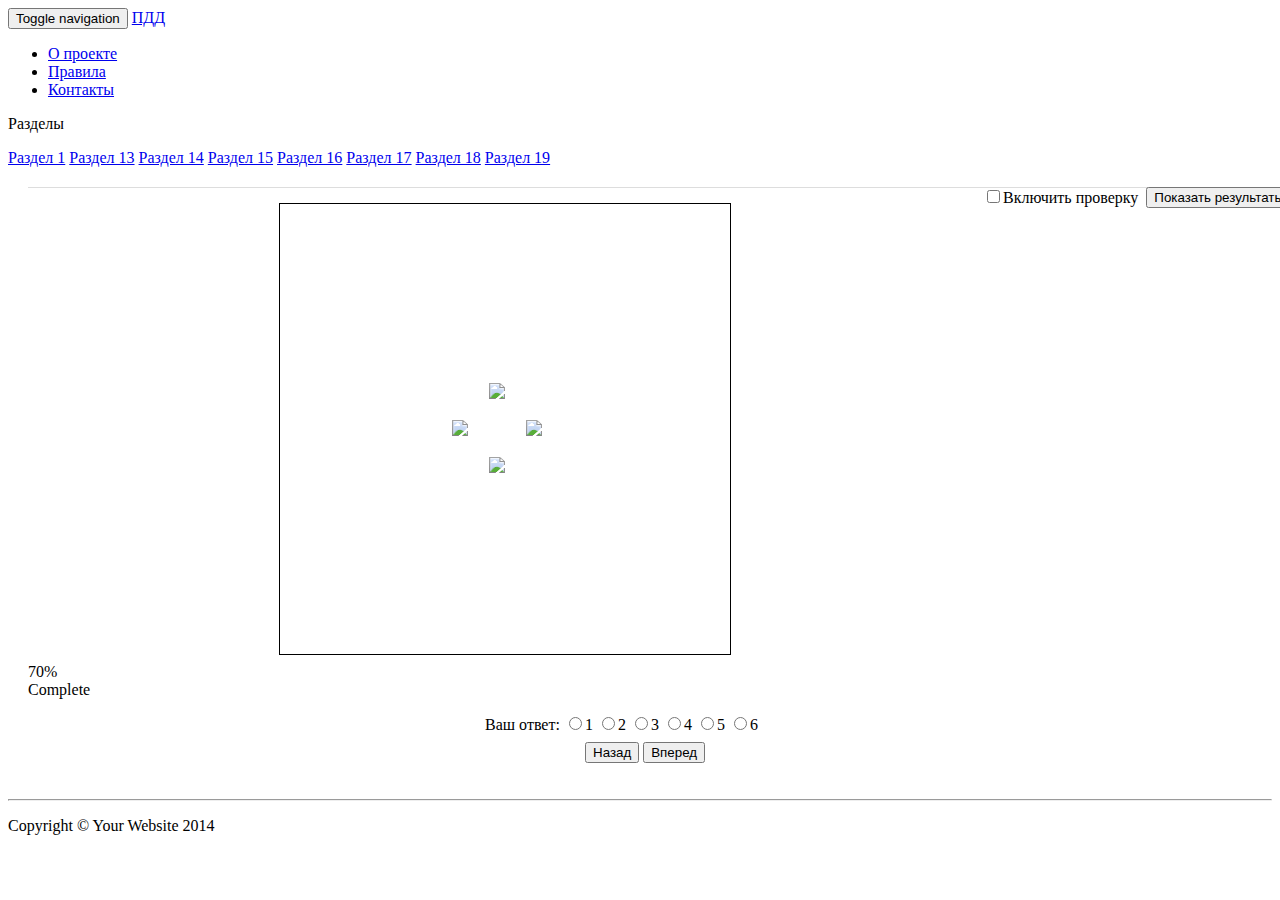
==== mobile.html @ 1a7f289c "mobile" ====
﻿<!DOCTYPE html>
<html>

<head>
    <meta charset="utf-8">
    <meta http-equiv="X-UA-Compatible" content="IE=edge">
    <meta name="viewport" content="width=device-width, initial-scale=1">
    <meta name="description" content="">
    <meta name="author" content="">

    <title>Правила дорожного движения РК 2016</title>

    <!-- Bootstrap Core CSS -->
    <link href="css/bootstrap.min.css" rel="stylesheet">

    <!-- Custom CSS -->
    <link href="css/shop-item.css" rel="stylesheet">
    <link href="css/style-mobile.css" rel="stylesheet">

    <!-- HTML5 Shim and Respond.js IE8 support of HTML5 elements and media queries -->
    <!-- WARNING: Respond.js doesn't work if you view the page via file:// -->
    <!--[if lt IE 9]>
        <script src="https://oss.maxcdn.com/libs/html5shiv/3.7.0/html5shiv.js"></script>
        <script src="https://oss.maxcdn.com/libs/respond.js/1.4.2/respond.min.js"></script>
    <![endif]-->

</head>

<body>

    <!-- Navigation -->
    <nav class="navbar navbar-inverse navbar-fixed-top" role="navigation">
        <div class="container">
            <!-- Brand and toggle get grouped for better mobile display -->
            <div class="navbar-header">
                <button type="button" class="navbar-toggle" data-toggle="collapse" data-target="#bs-example-navbar-collapse-1">
                    <span class="sr-only">Toggle navigation</span>
                    <span class="icon-bar"></span>
                    <span class="icon-bar"></span>
                    <span class="icon-bar"></span>
                </button>
                <a class="navbar-brand" href="#">ПДД</a>
            </div>
            <!-- Collect the nav links, forms, and other content for toggling -->
            <div class="collapse navbar-collapse" id="bs-example-navbar-collapse-1">
                <ul class="nav navbar-nav">
                    <li>
                        <a target="_blank" href="https://github.com/justme777/pdd">О проекте</a>
                    </li>
                    <li>
                        <a target="_blank" href="http://pit-stop.kz/pdd/pdd_pravila">Правила</a>
                    </li>
                    <li>
                        <a href="contacts.html">Контакты</a>
                    </li>
                </ul>
            </div>
            <!-- /.navbar-collapse -->
        </div>
        <!-- /.container -->
    </nav>

    <!-- Page Content -->
    <div class="container">

        <div class="row">

            <div class="col-md-3">
                <p class="lead">Разделы</p>
                <div class="list-group">
                    <a id="section1" href="mobile.html?section=1" class="list-group-item">Раздел 1</a>
                    <a id="section13" href="mobile.html?section=13" class="list-group-item">Раздел 13</a>
                    <a id="section14" href="mobile.html?section=14" class="list-group-item">Раздел 14</a>
                    <a id="section15" href="mobile.html?section=15" class="list-group-item">Раздел 15</a>
                    <a id="section16" href="mobile.html?section=16" class="list-group-item">Раздел 16</a>
                    <a id="section17" href="mobile.html?section=17" class="list-group-item">Раздел 17</a>
                    <a id="section18" href="mobile.html?section=18" class="list-group-item">Раздел 18</a>
                    <a id="section19" href="mobile.html?section=19" class="list-group-item">Раздел 19</a>
                </div>
            </div>

            <div class="col-md-9">
                <div class="thumbnail" style="padding:20px;width:100%; overflow:auto;">
                        <div style="border-bottom:1px solid #dddddd;">
                            <label id="lblQuestionNumber"></label>
                            <button id="btnCount" onclick="showResults()" class="btn btn-default btn-sm">Показать результаты</button> 
                            <label id="isCheckingOn"><input id="cbIsCheckingOn" type="checkbox">Включить проверку</label>
                        </div>
                        
                        <div class="img_container">
                            <img id="clip" style="width:1500px;"/>
                            <table id="arrows">
                                <tr>
                                    <td></td>
                                    <td class="td_arrow"><img id="img_up" src="images/up.png" class="arrow" /></td>
                                    <td></td>
                                </tr>
                                <tr>
                                    <td  class="td_arrow"><img id="img_left" src="images/left.png" class="arrow" /></td>
                                    <td></td>
                                    <td  class="td_arrow"><img id="img_right" src="images/right.png" class="arrow" /></td>
                                </tr>
                                <tr>
                                    <td></td>
                                    <td  class="td_arrow"><img id="img_down" src="images/down.png" class="arrow" /></td>
                                    <td></td>
                                </tr>
                            </table>
                        </div>
                        <div id="progress-bar" class="progress">
                            <div class="progress-bar" role="progressbar" aria-valuenow="0"
                            aria-valuemin="0" aria-valuemax="" style="width:0px;" >
                                <span class="sr-only">70% Complete</span>
                            </div>
                        </div>
                        <div id="div_answers">
                            <label>Ваш ответ: </label>
                            <label  class="radio-inline"><input id="option1" type="radio" name="optradio">1</label>
                            <label  class="radio-inline"><input id="option2" type="radio" name="optradio">2</label>
                            <label  class="radio-inline"><input id="option3" type="radio" name="optradio">3</label>
                            <label  class="radio-inline"><input id="option4" type="radio" name="optradio">4</label>
                            <label  class="radio-inline"><input id="option5" type="radio" name="optradio">5</label>
                            <label  class="radio-inline"><input id="option6" type="radio" name="optradio">6</label>
                        </div>
                        
                        <div id="div_buttons">
                            <input type="button" class="btn btn-primary" value="Назад" onclick="showPrevQuestion()" />
                            <input type="button" class="btn btn-primary" value="Вперед" onclick="showNextQuestion()" />
                        </div>
                        
                        <div id="div_myanswers">
                            <label>Результаты</label>
                            <table id="tbl_results" class="table-bordered">
                                
                            </table>
                            <table>
                                <tr>
                                    <td>Все отвечено:</td>
                                    <td><span id="sp_myanswers_count"></span></td>
                                </tr>
                                <tr>
                                    <td>Правильные:</td>
                                    <td><span id="sp_rightanswers_count"></span></td>
                                </tr>
                                <tr>
                                    <td>Ошибки:</td>
                                    <td><span id="sp_wronganswers_count"></span></td>
                                </tr>
                            </table>
                        </div>
                </div>
            </div>

        </div>

    </div>
    <!-- /.container -->

    <div class="container">

        <hr>

        <!-- Footer -->
        <footer>
            <div class="row">
                <div class="col-lg-12">
                    <p>Copyright &copy; Your Website 2014</p>
                </div>
            </div>
        </footer>

    </div>
    <!-- /.container -->

    <!-- jQuery -->
    <script src="js/jquery.js"></script>

    <!-- Bootstrap Core JavaScript -->
    <script src="js/bootstrap.min.js"></script>
    <script src="js/pdd-mobile.js"></script>
</body>

</html>
---- css/style-mobile.css ----
.img_container {
    margin:0 auto;
    width:450px;
    height:450px;
    overflow:hidden;
    position: relative;
    border: 1px solid black;
    margin-top:15px;
}
#clip {
    position: absolute;
    width: 1500px;
}

#div_buttons{
    width:150px;
    margin: 0 auto;
    margin-top:8px;
    margin-bottom:8px;
}

#arrows{
   z-index:9999999;
   position:absolute; 
   top:169px;
   left:169px;
   width: 113px;
   height: 113px;
}

.arrow{
    width:23px;
}

.border{
    border:1px solid red;
}

#div_answers{
    width:350px;
    margin:0 auto;
    margin-top:15px;
}

#btnCount{
    float:right;
}

#lblQuestionNumber{
    margin-top:8px;
}

#div_myanswers{
    padding:3px;
    width:100%;
    overflow-x: auto;
    display: none;
}

#tbl_results tr td{
    padding: 3px;
}

#progress-bar{
    margin-top:8px;
}

#sp_rightanswers_count{
    color: green;  
}

#sp_wronganswers_count{
    color: red;
}

#isCheckingOn{
    float: right;
    margin-right:8px;
}
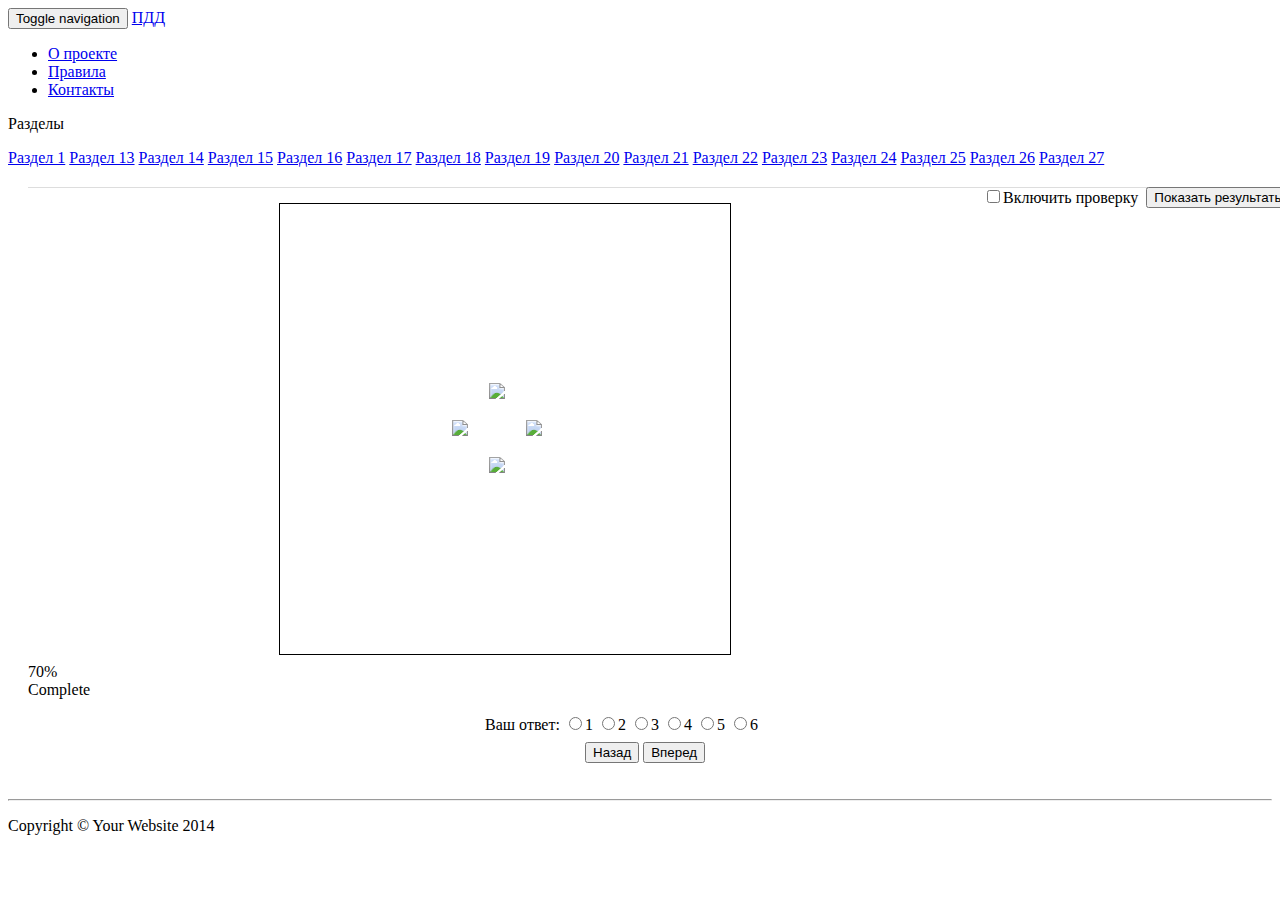
==== commit 915c595f: "sections 20-27" ====
--- a/mobile.html
+++ b/mobile.html
@@ -76,6 +76,14 @@
                     <a id="section17" href="mobile.html?section=17" class="list-group-item">Раздел 17</a>
                     <a id="section18" href="mobile.html?section=18" class="list-group-item">Раздел 18</a>
                     <a id="section19" href="mobile.html?section=19" class="list-group-item">Раздел 19</a>
+					<a id="section20" href="index.html?section=20" class="list-group-item">Раздел 20</a>
+					<a id="section21" href="index.html?section=21" class="list-group-item">Раздел 21</a>
+					<a id="section22" href="index.html?section=22" class="list-group-item">Раздел 22</a>
+					<a id="section23" href="index.html?section=23" class="list-group-item">Раздел 23</a>
+					<a id="section24" href="index.html?section=24" class="list-group-item">Раздел 24</a>
+					<a id="section25" href="index.html?section=25" class="list-group-item">Раздел 25</a>
+					<a id="section26" href="index.html?section=26" class="list-group-item">Раздел 26</a>
+					<a id="section27" href="index.html?section=27" class="list-group-item">Раздел 27</a>
                 </div>
             </div>
 
